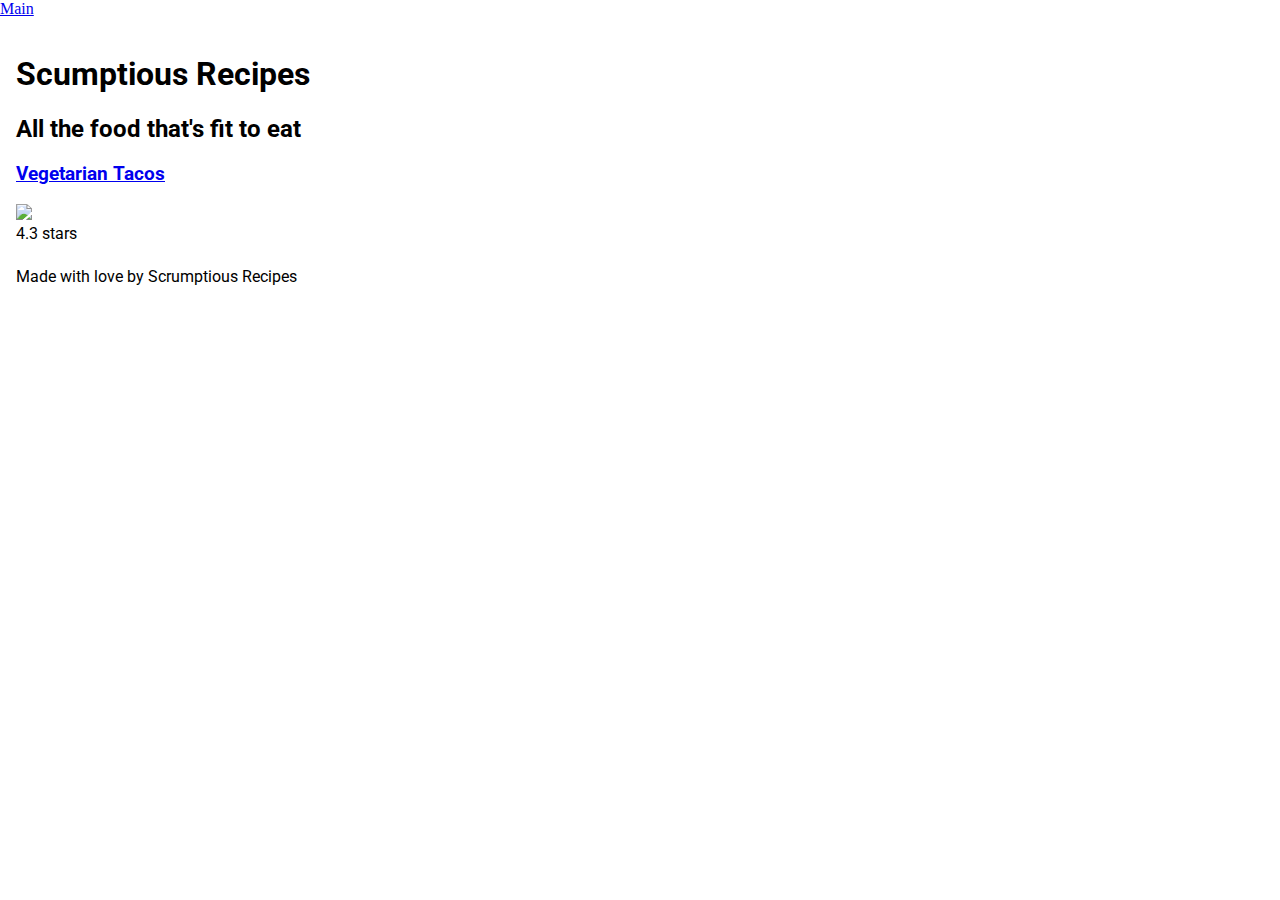
==== list.html @ 6c084e4f "cloned repository to local" ====
<!DOCTYPE html>
<html lang="en">
<head>
    <style>
        @import url('https://fonts.googleapis.com/css2?family=Roboto&display=swap');
    </style>
    <meta charset="UTF-8">
    <meta http-equiv="X-UA-Compatible" content="IE=edge">
    <meta name="viewport" content="width=device-width, initial-scale=1.0">
    <title>Scumptious Recipes</title>
    <link rel="stylesheet" href="recipes.css">
</head>
<body>
    <header>
        <nav>
            <a href="index.html">Main</a>
        </nav>
    </header>
    <main>
        <h1>Scumptious Recipes</h1>
        <h2>All the food that's fit to eat</h2>
        <div>
            <h3>
                <a href="detail.html">Vegetarian Tacos</a>
            </h3>
            <img src="https://mks.io/public-tacos">
            <div>4.3 stars</div>
            </div>
    <footer>
        Made with love by Scrumptious Recipes
    </footer>
        </ul>
    </main>
</body>
</html>
---- recipes.css ----
@import url('https://fonts.googleapis.com/css?family=Roboto:400,700');


main {
font-family: 'Roboto', sans-serif;
}

body {
    margin: 0%;
    padding: 0%;
    }
main {
    padding: 16px;
}

footer {
    padding-top: 24px;
    padding-bottom: 24px;
    padding-left: 0px;
    padding-right: 0px;
}
    img {
        height: 200px;
    }
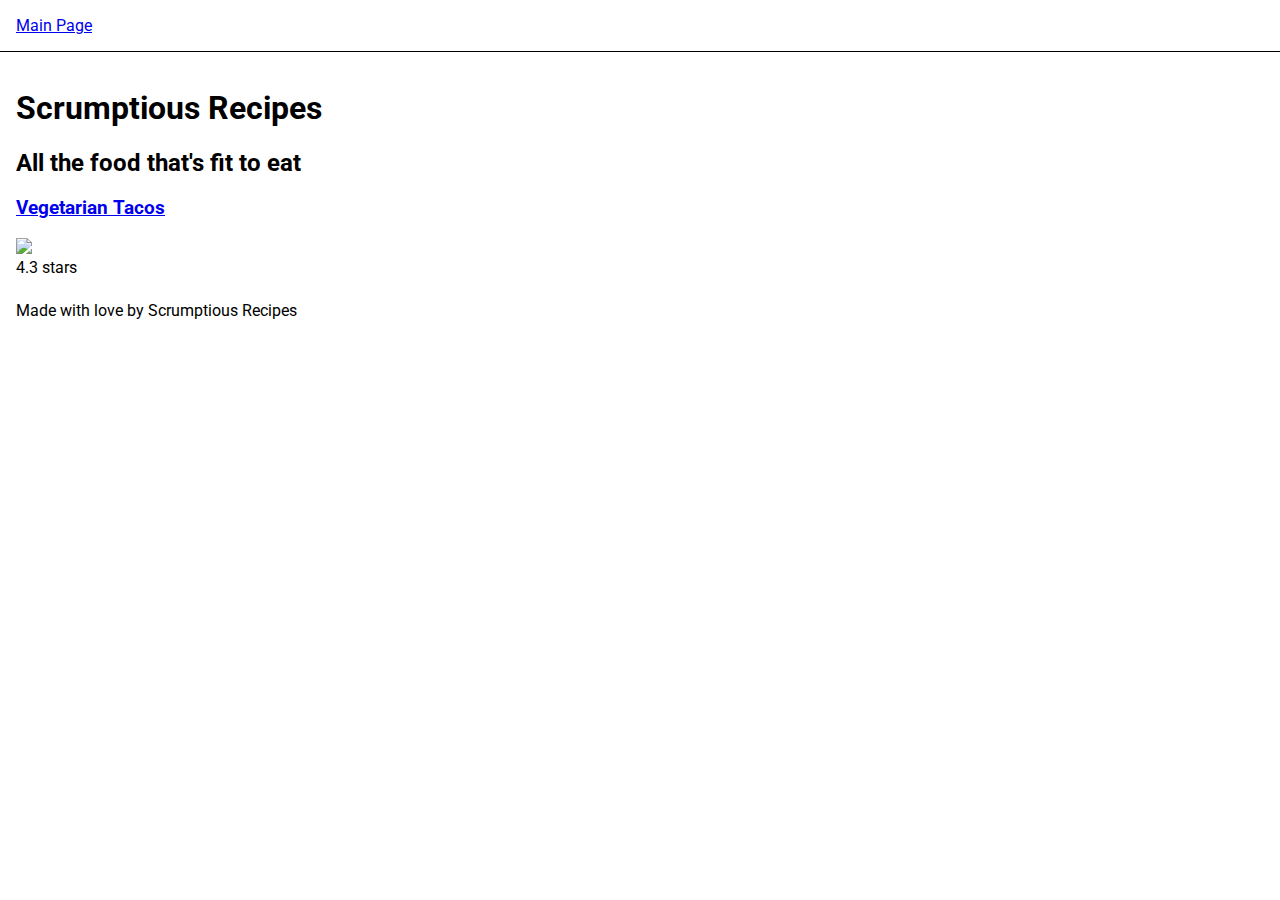
==== commit c342c957: "structured Detail.html and list.html" ====
--- a/list.html
+++ b/list.html
@@ -7,17 +7,17 @@
     <meta charset="UTF-8">
     <meta http-equiv="X-UA-Compatible" content="IE=edge">
     <meta name="viewport" content="width=device-width, initial-scale=1.0">
-    <title>Scumptious Recipes</title>
+    <title>Scrumptious Recipes</title>
     <link rel="stylesheet" href="recipes.css">
 </head>
 <body>
     <header>
         <nav>
-            <a href="index.html">Main</a>
+            <a href="list.html">Main Page</a>
         </nav>
     </header>
     <main>
-        <h1>Scumptious Recipes</h1>
+        <h1>Scrumptious Recipes</h1>
         <h2>All the food that's fit to eat</h2>
         <div>
             <h3>
--- a/recipes.css
+++ b/recipes.css
@@ -22,3 +22,11 @@
     img {
         height: 200px;
     }
+
+nav {
+    border-bottom: 1px solid black;
+    padding: 16px;
+    }
+* {
+    font-family: 'Roboto', sans-serif;
+}
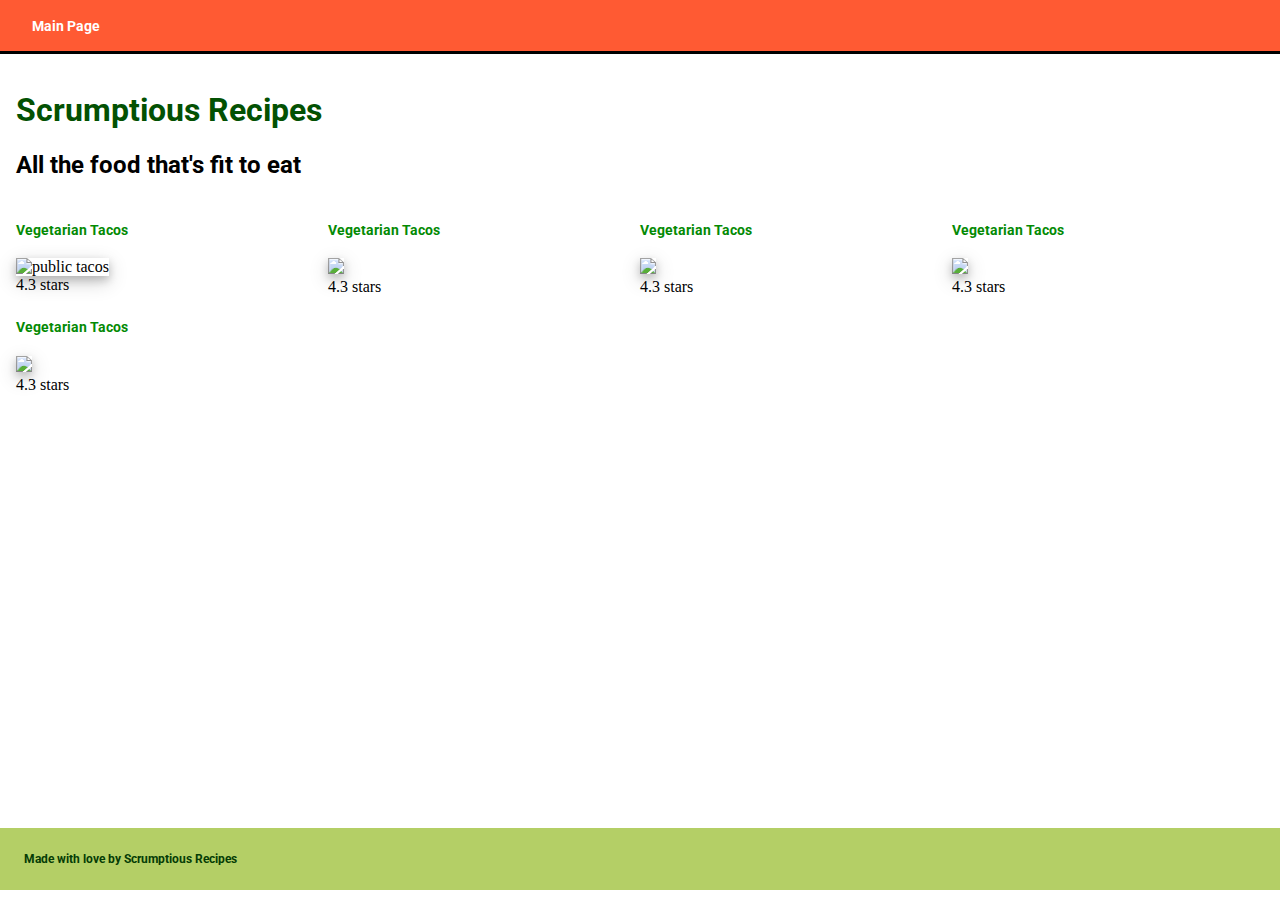
==== commit 5861417e: "added html and css" ====
--- a/list.html
+++ b/list.html
@@ -1,5 +1,6 @@
 <!DOCTYPE html>
 <html lang="en">
+
 <head>
     <style>
         @import url('https://fonts.googleapis.com/css2?family=Roboto&display=swap');
@@ -19,17 +20,46 @@
     <main>
         <h1>Scrumptious Recipes</h1>
         <h2>All the food that's fit to eat</h2>
+        <div id="container">
+            <div>
+            <h3>
+                <a href="detail.html">Vegetarian Tacos</a>
+            </h3>
+            <img src="https://mks.io/public-tacos" alt="public tacos">
+            <div>4.3 stars</div>
+        </div>
         <div>
             <h3>
                 <a href="detail.html">Vegetarian Tacos</a>
             </h3>
             <img src="https://mks.io/public-tacos">
             <div>4.3 stars</div>
-            </div>
+        </div>
+        <div>
+            <h3>
+                <a href="detail.html">Vegetarian Tacos</a>
+            </h3>
+            <img src="https://mks.io/public-tacos">
+            <div>4.3 stars</div>
+        </div>
+        <div>
+            <h3>
+                <a href="detail.html">Vegetarian Tacos</a>
+            </h3>
+            <img src="https://mks.io/public-tacos">
+            <div>4.3 stars</div>
+        </div>
+        <div>
+            <h3>
+                <a href="detail.html">Vegetarian Tacos</a>
+            </h3>
+            <img src="https://mks.io/public-tacos">
+            <div>4.3 stars</div>
+        </div>
+    </div>
+    </main>
     <footer>
         Made with love by Scrumptious Recipes
     </footer>
-        </ul>
-    </main>
 </body>
 </html>
--- a/recipes.css
+++ b/recipes.css
@@ -1,32 +1,119 @@
-@import url('https://fonts.googleapis.com/css?family=Roboto:400,700');
-
-
-main {
-font-family: 'Roboto', sans-serif;
-}
+@import url('https://fonts.googleapis.com/css2?family=Roboto&display=swap');
 
 body {
     margin: 0%;
     padding: 0%;
-    }
-main {
-    padding: 16px;
+    min-height: 100vh;
+    display: flex;
+    flex-direction: column;
 }
 
 footer {
+    margin-top: auto;
+    margin-bottom: 10px;
     padding-top: 24px;
     padding-bottom: 24px;
-    padding-left: 0px;
-    padding-right: 0px;
+    padding-left: 24px;
+    padding-right: 24px;
+    background-color: #B4CF66;
+    color: #053c05;
+    font-family: 'Roboto', sans-serif;
+    font-weight: bold;
+    font-size: 12px;
 }
-    img {
-        height: 200px;
-    }
 
+img {
+    height: 200px;
+    box-shadow: 0 4px 8px 0 rgba(0, 0, 0, 0.2), 0 6px 20px 0 rgba(0, 0, 0, 0.19);
+}
+
+main {
+    margin: 16px;
+}
 nav {
-    border-bottom: 1px solid black;
+    border-bottom:3px solid black;
     padding: 16px;
-    }
-* {
+    background-color: #FF5A33;
+    font-family: 'Roboto', sans-serif;
+
+}
+
+
+
+a:visited {
+    color: rgb(90, 3, 87);
+}
+
+a {
+    color: rgb(4, 138, 4);
+    text-decoration: none;
+    font-family: 'Roboto', sans-serif;
+    font-size: 14px;
+    font-weight: bold;
+}
+
+a:hover {
+    color: rgb(39, 169, 234);
+}
+
+nav a {
+    color: white;
+    text-decoration: none;
+    font-weight: bold;
+    padding: 16px;
     font-family: 'Roboto', sans-serif;
 }
+
+h1:visited {
+    color: rgb(90, 3, 87);
+    font-family: 'Roboto', sans-serif;
+    font-weight: bold;
+}
+
+h1:link {
+    color: rgb(3, 81, 3);
+    font-family: 'Roboto', sans-serif;
+    font-weight: bold;
+}
+
+h1:hover {
+    color:rgb(39, 169, 234);
+    font-family: 'Roboto', sans-serif;
+    font-weight: bold;
+}
+
+h1 {
+    font-family: 'Roboto', sans-serif;
+    color: rgb(3, 81, 3);
+    font-weight: bold;
+}
+
+h2 {
+    font-family: 'Roboto', sans-serif;
+    font-weight: bold;
+}
+
+h3 {
+    color: rgb(3, 81, 3);
+    font-family: 'Roboto', sans-serif;
+    font-weight: bold;
+}
+
+div.ingredients {
+    display: grid;
+    grid-template-columns: auto;
+}
+
+tr:nth-child(even) {
+    grid-column: 2;
+    background: rgba(0, 0, 0, 10%);  
+}
+
+th {
+    background: white;
+}
+
+#container {
+    display: grid;
+    grid-template-columns: repeat(4, 1fr);
+}
